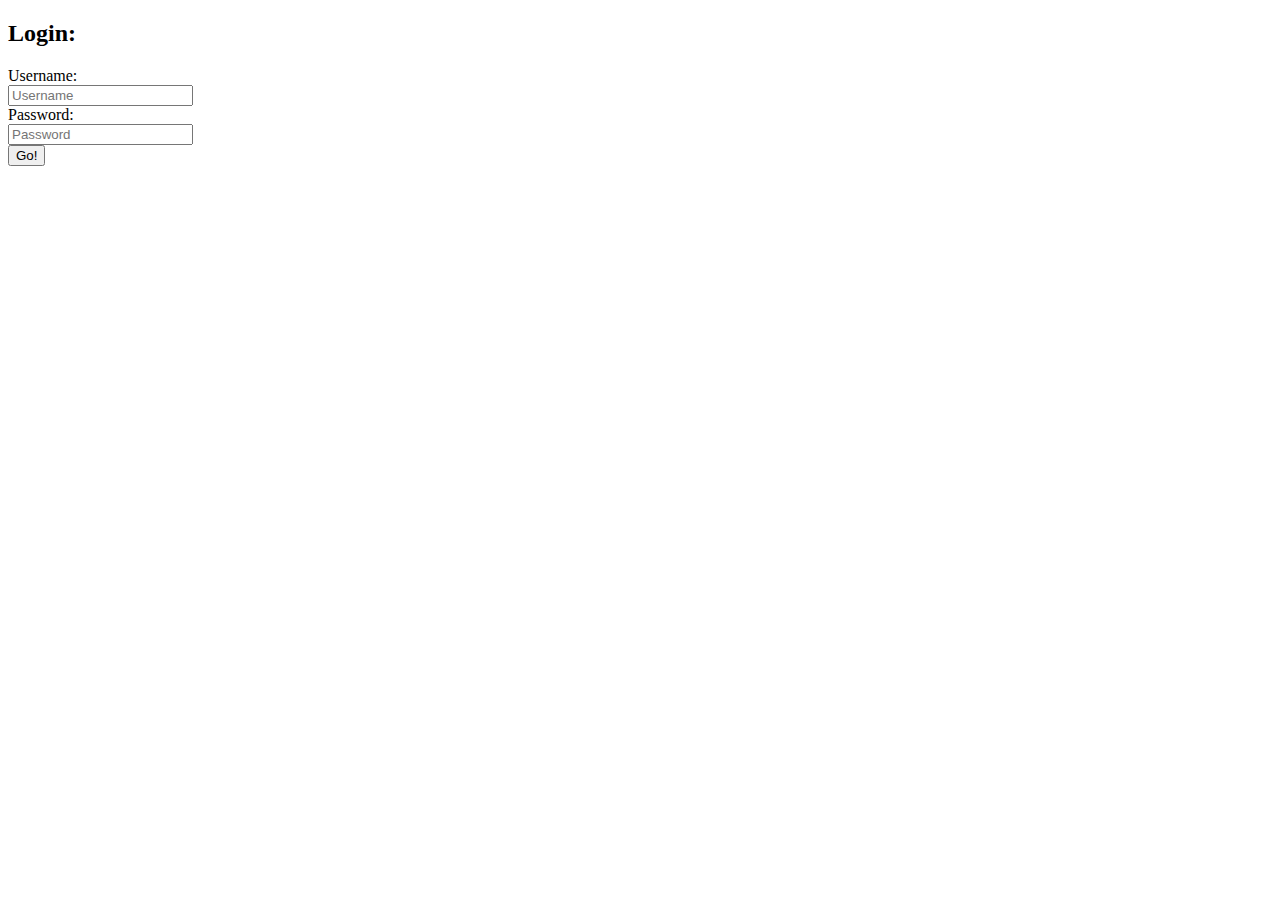
==== src/main/resources/templates/auth.html @ 8627ee26 "Init commit" ====
<!DOCTYPE html>
<html lang="en" xmlns:th="http://www.thymeleaf.org">
<head>
    <meta charset="UTF-8">
    <title>Login</title>

    <link rel="stylesheet" th:href="@{/css/makeup.css}">
</head>
<body>
<main>
    <section class="login">
        <h2>Login:</h2>
        <form th:action="@{/authNgo}" th:object="${loginDTO}" method="POST">
            <label>Username:</label>
            <div class="form-group">
                <input type="text" th:field="*{username}" placeholder="Username">
                <span class="error" th:if="${#fields.hasErrors('username')}" th:errors="*{'username'}"></span>
            </div>
            <label>Password:</label>
            <div class="form-group">
                <input type="password" th:field="*{password}" placeholder="Password">
                <span class="error" th:if="${#fields.hasErrors('password')}" th:errors="*{'password'}"></span>
            </div>
            <input type="submit" value="Go!">
        </form>
    </section>
</main>
</body>
</html>
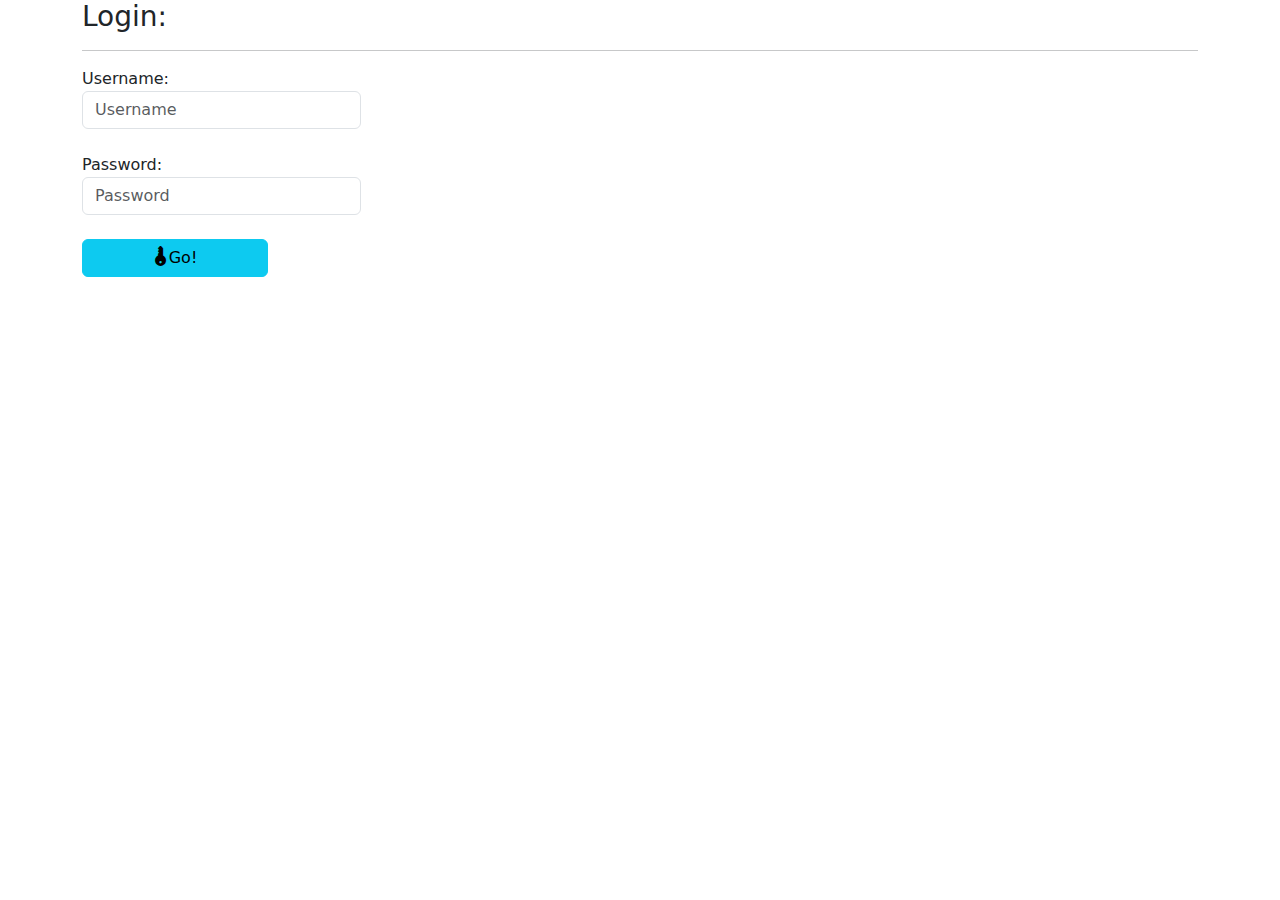
==== commit 9f08ab50: "Add Thymeleaf" ====
--- a/src/main/resources/templates/auth.html
+++ b/src/main/resources/templates/auth.html
@@ -4,25 +4,40 @@
     <meta charset="UTF-8">
     <title>Login</title>
 
-    <link rel="stylesheet" th:href="@{/css/makeup.css}">
+    <meta name="viewport" content="width=device-width, initial-scale=1">
+    <link href="https://cdn.jsdelivr.net/npm/bootstrap@5.3.3/dist/css/bootstrap.min.css" rel="stylesheet"
+          integrity="sha384-QWTKZyjpPEjISv5WaRU9OFeRpok6YctnYmDr5pNlyT2bRjXh0JMhjY6hW+ALEwIH" crossorigin="anonymous">
+    <link rel="stylesheet" href="https://cdnjs.cloudflare.com/ajax/libs/font-awesome/6.4.2/css/all.min.css">
+    <link rel="stylesheet" href="https://cdn.jsdelivr.net/npm/bootstrap-icons/font/bootstrap-icons.css">
+
 </head>
 <body>
 <main>
-    <section class="login">
-        <h2>Login:</h2>
-        <form th:action="@{/authNgo}" th:object="${loginDTO}" method="POST">
-            <label>Username:</label>
-            <div class="form-group">
-                <input type="text" th:field="*{username}" placeholder="Username">
-                <span class="error" th:if="${#fields.hasErrors('username')}" th:errors="*{'username'}"></span>
-            </div>
-            <label>Password:</label>
-            <div class="form-group">
-                <input type="password" th:field="*{password}" placeholder="Password">
-                <span class="error" th:if="${#fields.hasErrors('password')}" th:errors="*{'password'}"></span>
-            </div>
-            <input type="submit" value="Go!">
-        </form>
+    <section>
+        <div class="container">
+            <h3>Login:</h3>
+            <hr>
+
+            <form th:action="@{/authNgo}" th:object="${authDTO}" method="POST">
+                <label>Username:</label>
+                <div>
+                    <input type="text" th:field="*{username}" class="form-control mb-4 w-25" placeholder="Username">
+                </div>
+
+                <label>Password:</label>
+                <div>
+                    <input type="password" th:field="*{password}" class="form-control mb-4 w-25" placeholder="Password">
+                </div>
+
+                <div class="error" th:if="${authError}">
+                    <span th:text="${authError}"></span>
+                </div>
+
+                <button class="btn btn-info col-2">
+                    <i class="fa fa-key" style="transform: rotate(135deg); display: inline-block; gap: 20px;"></i>Go!
+                </button>
+            </form>
+        </div>
     </section>
 </main>
 </body>
